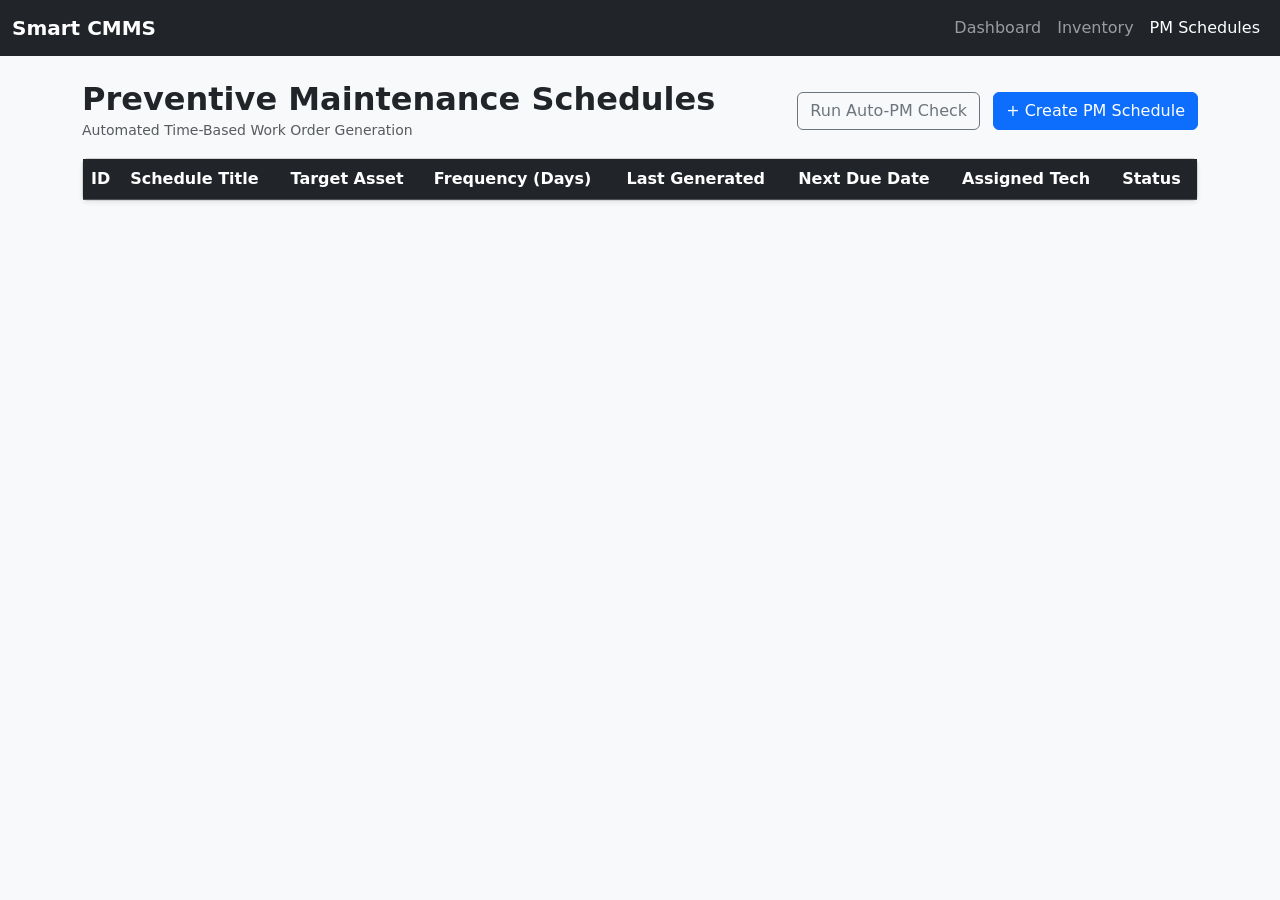
==== templates/pm_schedules.html @ b2c17185 "feat: complete weeks 7 & 8 PM scheduling and automated work order generation" ====
<!DOCTYPE html>
<html lang="en">
<head>
    <meta charset="UTF-8">
    <meta name="viewport" content="width=device-width, initial-scale=1.0">
    <title>Smart CMMS - PM Scheduling</title>
    <link href="https://cdn.jsdelivr.net/npm/bootstrap@5.3.0/dist/css/bootstrap.min.css" rel="stylesheet">
    <link rel="stylesheet" href="{{ url_for('static', filename='css/style.css') }}">
</head>
<body class="bg-light">

    <nav class="navbar navbar-expand-lg navbar-dark bg-dark">
        <div class="container-fluid">
            <a class="navbar-brand fw-bold" href="/">Smart CMMS</a>
            <div class="navbar-nav ms-auto">
                <a class="nav-link" href="/">Dashboard</a>
                <a class="nav-link" href="/inventory">Inventory</a>
                <a class="nav-link active" href="/schedules">PM Schedules</a>
            </div>
        </div>
    </nav>

    <div class="container my-4">
        <div class="d-flex justify-content-between align-items-center mb-3">
            <div>
                <h2 class="fw-bold m-0">Preventive Maintenance Schedules</h2>
                <small class="text-muted">Automated Time-Based Work Order Generation</small>
            </div>
            <div>
                <button class="btn btn-outline-secondary me-2" onclick="triggerManualPMCheck()">Run Auto-PM Check</button>
                <button class="btn btn-primary" data-bs-toggle="modal" data-bs-target="#addPmModal">+ Create PM Schedule</button>
            </div>
        </div>

        <div class="card shadow-sm">
            <div class="card-body p-0">
                <div class="table-responsive">
                    <table class="table table-hover align-middle mb-0">
                        <thead class="table-dark">
                            <tr>
                                <th>ID</th>
                                <th>Schedule Title</th>
                                <th>Target Asset</th>
                                <th>Frequency (Days)</th>
                                <th>Last Generated</th>
                                <th>Next Due Date</th>
                                <th>Assigned Tech</th>
                                <th>Status</th>
                            </tr>
                        </thead>
                        <tbody id="pmTableBody">
                            <!-- Populated dynamically -->
                        </tbody>
                    </table>
                </div>
            </div>
        </div>
    </div>

    <!-- Modal for Adding Schedule -->
    <div class="modal fade" id="addPmModal" tabindex="-1" aria-hidden="true">
        <div class="modal-dialog">
            <div class="modal-content">
                <div class="modal-header">
                    <h5 class="modal-title fw-bold">New Preventive Schedule</h5>
                    <button type="button" class="btn-close" data-bs-dismiss="modal" aria-label="Close"></button>
                </div>
                <form id="addPmForm">
                    <div class="modal-body">
                        <div class="mb-3">
                            <label class="form-label">Task Title *</label>
                            <input type="text" class="form-control" name="title" placeholder="e.g. Monthly Conveyor Lubrication" required>
                        </div>
                        <div class="mb-3">
                            <label class="form-label">Target Asset *</label>
                            <select class="form-select" name="asset_id" id="assetSelect" required>
                                <option value="">Select Asset...</option>
                            </select>
                        </div>
                        <div class="mb-3">
                            <label class="form-label">Frequency (Days) *</label>
                            <input type="number" class="form-control" name="frequency_days" value="30" min="1" required>
                        </div>
                        <div class="mb-3">
                            <label class="form-label">First Due Date</label>
                            <input type="date" class="form-control" name="next_due_date">
                        </div>
                        <div class="mb-3">
                            <label class="form-label">Assigned Technician</label>
                            <input type="text" class="form-control" name="assigned_technician" placeholder="e.g. John Doe">
                        </div>
                    </div>
                    <div class="modal-footer">
                        <button type="button" class="btn btn-secondary" data-bs-dismiss="modal">Close</button>
                        <button type="submit" class="btn btn-success">Save Schedule</button>
                    </div>
                </form>
            </div>
        </div>
    </div>

    <script src="https://cdn.jsdelivr.net/npm/bootstrap@5.3.0/dist/js/bootstrap.bundle.min.js"></script>
    <script>
        async function loadAssetsForDropdown() {
            try {
                const res = await fetch('/api/assets');
                const assets = await res.json();
                const select = document.getElementById('assetSelect');
                select.innerHTML = '<option value="">Select Asset...</option>';
                assets.forEach(a => {
                    select.innerHTML += `<option value="${a.id}">${a.name} (${a.asset_code})</option>`;
                });
            } catch (err) {
                console.error('Error loading assets:', err);
            }
        }

        async function loadSchedules() {
            try {
                const res = await fetch('/api/pm_schedules');
                const schedules = await res.json();
                const tbody = document.getElementById('pmTableBody');
                tbody.innerHTML = '';

                schedules.forEach(s => {
                    const row = document.createElement('tr');
                    row.innerHTML = `
                        <td>${s.id}</td>
                        <td><strong>${s.title}</strong></td>
                        <td>${s.asset_name}</td>
                        <td>Every ${s.frequency_days} days</td>
                        <td>${s.last_generated_date}</td>
                        <td><span class="badge bg-info text-dark">${s.next_due_date}</span></td>
                        <td>${s.assigned_technician}</td>
                        <td>
                            ${s.is_active 
                                ? '<span class="badge bg-success">Active</span>' 
                                : '<span class="badge bg-secondary">Inactive</span>'}
                        </td>
                    `;
                    tbody.appendChild(row);
                });
            } catch (err) {
                console.error('Error loading schedules:', err);
            }
        }

        async function triggerManualPMCheck() {
            try {
                const res = await fetch('/api/pm_schedules/trigger', { method: 'POST' });
                const data = await res.json();
                alert(data.message);
                loadSchedules();
            } catch (err) {
                console.error('Error triggering PM check:', err);
            }
        }

        document.getElementById('addPmForm').addEventListener('submit', async (e) => {
            e.preventDefault();
            const formData = new FormData(e.target);
            const data = Object.fromEntries(formData.entries());

            try {
                const res = await fetch('/api/pm_schedules', {
                    method: 'POST',
                    headers: { 'Content-Type': 'application/json' },
                    body: JSON.stringify(data)
                });

                if (res.ok) {
                    bootstrap.Modal.getInstance(document.getElementById('addPmModal')).hide();
                    e.target.reset();
                    loadSchedules();
                } else {
                    const err = await res.json();
                    alert('Error: ' + err.error);
                }
            } catch (err) {
                console.error('Error adding PM schedule:', err);
            }
        });

        loadAssetsForDropdown();
        loadSchedules();
    </script>
</body>
</html>
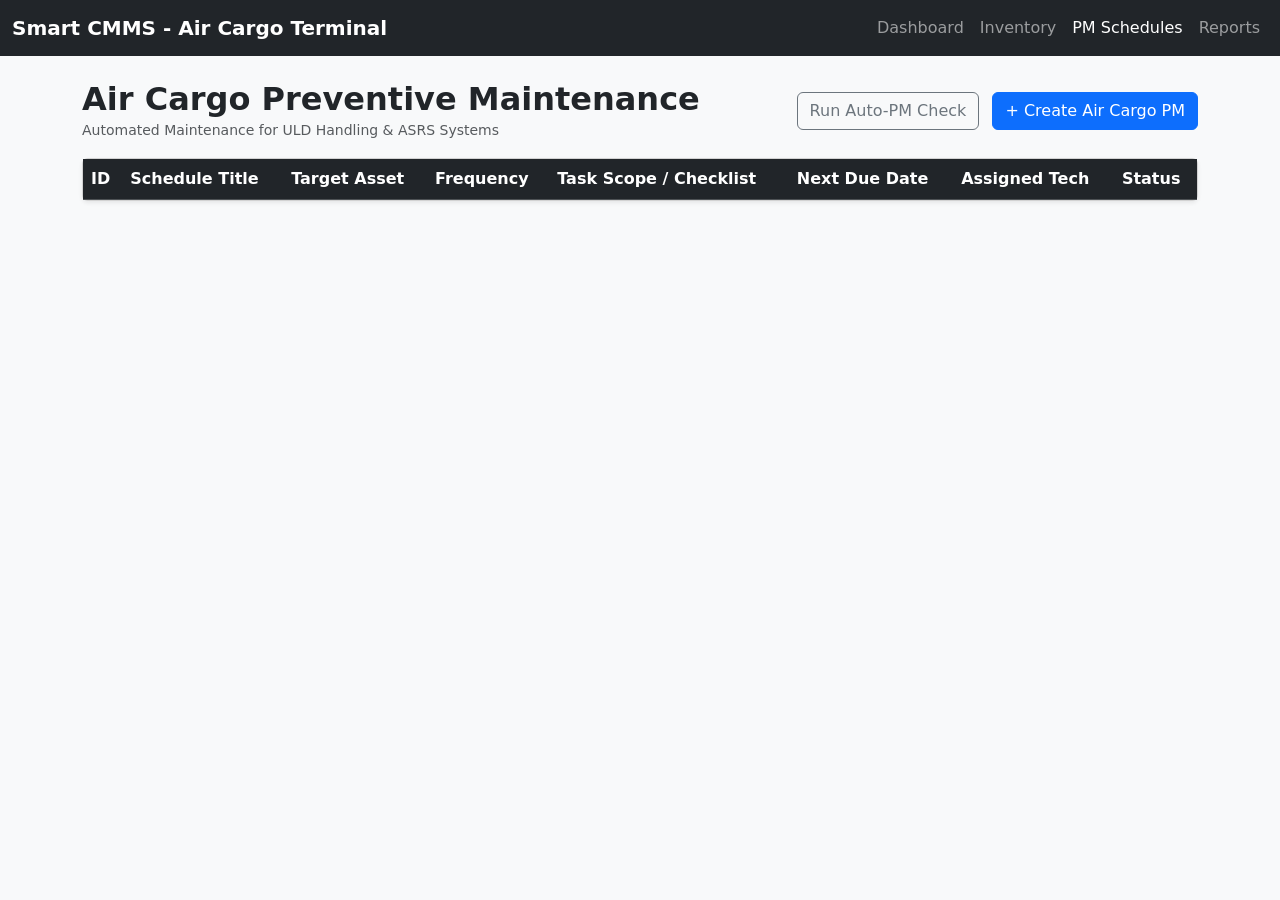
==== commit ce7d3f77: "Complete Week 7-10: Air Cargo PM Scheduling, automated work orders, cost tracking, and CSV exports" ====
--- a/templates/pm_schedules.html
+++ b/templates/pm_schedules.html
@@ -3,7 +3,7 @@
 <head>
     <meta charset="UTF-8">
     <meta name="viewport" content="width=device-width, initial-scale=1.0">
-    <title>Smart CMMS - PM Scheduling</title>
+    <title>Smart CMMS - Air Cargo PM Scheduling</title>
     <link href="https://cdn.jsdelivr.net/npm/bootstrap@5.3.0/dist/css/bootstrap.min.css" rel="stylesheet">
     <link rel="stylesheet" href="{{ url_for('static', filename='css/style.css') }}">
 </head>
@@ -11,11 +11,12 @@
 
     <nav class="navbar navbar-expand-lg navbar-dark bg-dark">
         <div class="container-fluid">
-            <a class="navbar-brand fw-bold" href="/">Smart CMMS</a>
+            <a class="navbar-brand fw-bold" href="/">Smart CMMS - Air Cargo Terminal</a>
             <div class="navbar-nav ms-auto">
                 <a class="nav-link" href="/">Dashboard</a>
                 <a class="nav-link" href="/inventory">Inventory</a>
                 <a class="nav-link active" href="/schedules">PM Schedules</a>
+                <a class="nav-link" href="/reports">Reports</a>
             </div>
         </div>
     </nav>
@@ -23,12 +24,12 @@
     <div class="container my-4">
         <div class="d-flex justify-content-between align-items-center mb-3">
             <div>
-                <h2 class="fw-bold m-0">Preventive Maintenance Schedules</h2>
-                <small class="text-muted">Automated Time-Based Work Order Generation</small>
+                <h2 class="fw-bold m-0">Air Cargo Preventive Maintenance</h2>
+                <small class="text-muted">Automated Maintenance for ULD Handling & ASRS Systems</small>
             </div>
             <div>
                 <button class="btn btn-outline-secondary me-2" onclick="triggerManualPMCheck()">Run Auto-PM Check</button>
-                <button class="btn btn-primary" data-bs-toggle="modal" data-bs-target="#addPmModal">+ Create PM Schedule</button>
+                <button class="btn btn-primary" data-bs-toggle="modal" data-bs-target="#addPmModal">+ Create Air Cargo PM</button>
             </div>
         </div>
 
@@ -41,8 +42,8 @@
                                 <th>ID</th>
                                 <th>Schedule Title</th>
                                 <th>Target Asset</th>
-                                <th>Frequency (Days)</th>
-                                <th>Last Generated</th>
+                                <th>Frequency</th>
+                                <th>Task Scope / Checklist</th>
                                 <th>Next Due Date</th>
                                 <th>Assigned Tech</th>
                                 <th>Status</th>
@@ -57,29 +58,33 @@
         </div>
     </div>
 
-    <!-- Modal for Adding Schedule -->
+    <!-- Modal for Adding Air Cargo Schedule -->
     <div class="modal fade" id="addPmModal" tabindex="-1" aria-hidden="true">
         <div class="modal-dialog">
             <div class="modal-content">
                 <div class="modal-header">
-                    <h5 class="modal-title fw-bold">New Preventive Schedule</h5>
+                    <h5 class="modal-title fw-bold">New Air Cargo PM Schedule</h5>
                     <button type="button" class="btn-close" data-bs-dismiss="modal" aria-label="Close"></button>
                 </div>
                 <form id="addPmForm">
                     <div class="modal-body">
                         <div class="mb-3">
                             <label class="form-label">Task Title *</label>
-                            <input type="text" class="form-control" name="title" placeholder="e.g. Monthly Conveyor Lubrication" required>
+                            <input type="text" class="form-control" name="title" placeholder="e.g. ASRS Crane Laser Alignment" required>
                         </div>
                         <div class="mb-3">
-                            <label class="form-label">Target Asset *</label>
+                            <label class="form-label">Target Air Cargo Asset *</label>
                             <select class="form-select" name="asset_id" id="assetSelect" required>
-                                <option value="">Select Asset...</option>
+                                <option value="">Select Asset (e.g. ULD Deck, ASRS Crane)...</option>
                             </select>
                         </div>
                         <div class="mb-3">
                             <label class="form-label">Frequency (Days) *</label>
                             <input type="number" class="form-control" name="frequency_days" value="30" min="1" required>
+                        </div>
+                        <div class="mb-3">
+                            <label class="form-label">Task Scope & Checklist Procedure</label>
+                            <textarea class="form-control" name="task_scope" rows="3" placeholder="e.g., Check roller chains, inspect photocell sensors, lubricate gearboxes."></textarea>
                         </div>
                         <div class="mb-3">
                             <label class="form-label">First Due Date</label>
@@ -92,7 +97,7 @@
                     </div>
                     <div class="modal-footer">
                         <button type="button" class="btn btn-secondary" data-bs-dismiss="modal">Close</button>
-                        <button type="submit" class="btn btn-success">Save Schedule</button>
+                        <button type="submit" class="btn btn-success">Save Air Cargo PM</button>
                     </div>
                 </form>
             </div>
@@ -106,7 +111,7 @@
                 const res = await fetch('/api/assets');
                 const assets = await res.json();
                 const select = document.getElementById('assetSelect');
-                select.innerHTML = '<option value="">Select Asset...</option>';
+                select.innerHTML = '<option value="">Select Air Cargo Asset...</option>';
                 assets.forEach(a => {
                     select.innerHTML += `<option value="${a.id}">${a.name} (${a.asset_code})</option>`;
                 });
@@ -122,6 +127,11 @@
                 const tbody = document.getElementById('pmTableBody');
                 tbody.innerHTML = '';
 
+                if (schedules.length === 0) {
+                    tbody.innerHTML = '<tr><td colspan="8" class="text-center text-muted py-3">No PM schedules found.</td></tr>';
+                    return;
+                }
+
                 schedules.forEach(s => {
                     const row = document.createElement('tr');
                     row.innerHTML = `
@@ -129,7 +139,7 @@
                         <td><strong>${s.title}</strong></td>
                         <td>${s.asset_name}</td>
                         <td>Every ${s.frequency_days} days</td>
-                        <td>${s.last_generated_date}</td>
+                        <td><small class="text-muted">${s.task_scope || 'N/A'}</small></td>
                         <td><span class="badge bg-info text-dark">${s.next_due_date}</span></td>
                         <td>${s.assigned_technician}</td>
                         <td>
